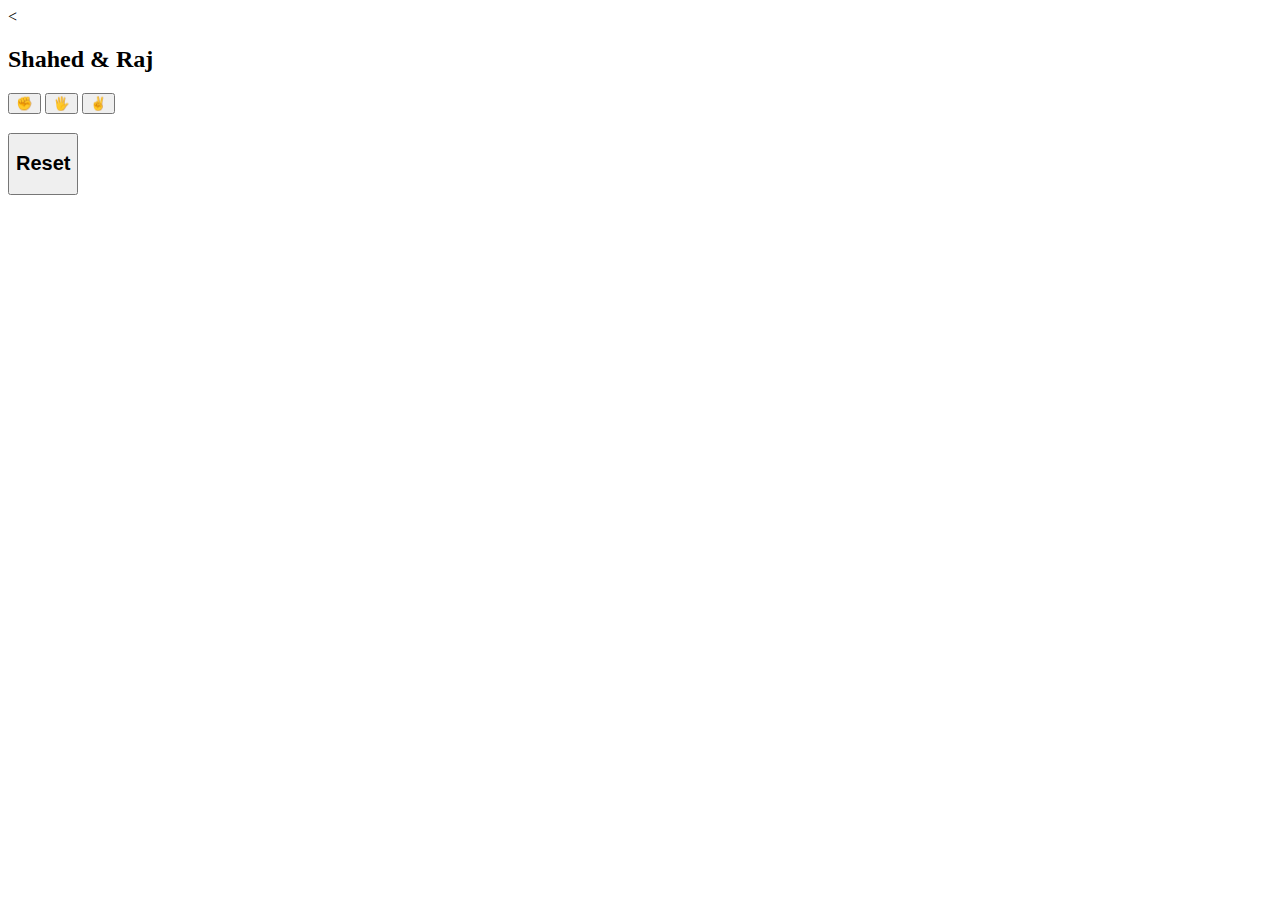
==== index.html @ a52f365a "Rename rock.html to index.html" ====
<!DOCTYPE html>
<html>

<head>
  <meta charset="UTF-8">
  <meta name="viewport" content="width=device-width, initial-scale=1">
  <title>Rock-Paper-Scissors</title>
  <<link rel="stylesheet" href="styles.css">
  
</head>


<body>
  <div class="content">
    <h2 id="name">Shahed & Raj</h2>
    <div class="buttons">
      <button onclick="playGame('rock')">✊</button>
      <button onclick="playGame('paper')">🖐️</button>
      <button onclick="playGame('scissors')">✌️</button>
    </div>
    <h3 id="msg"></h3>
  </div>
  <div class="lead">
    <p id="wins1"></p>
    <p id="loses1"></p><button id="rstBtn" onclick="resetGame('rest')">
      <h2>Reset</h2>
    </button>
  </div>
  <script src="scripts.js">scripts.js</script>
</body>

</html>
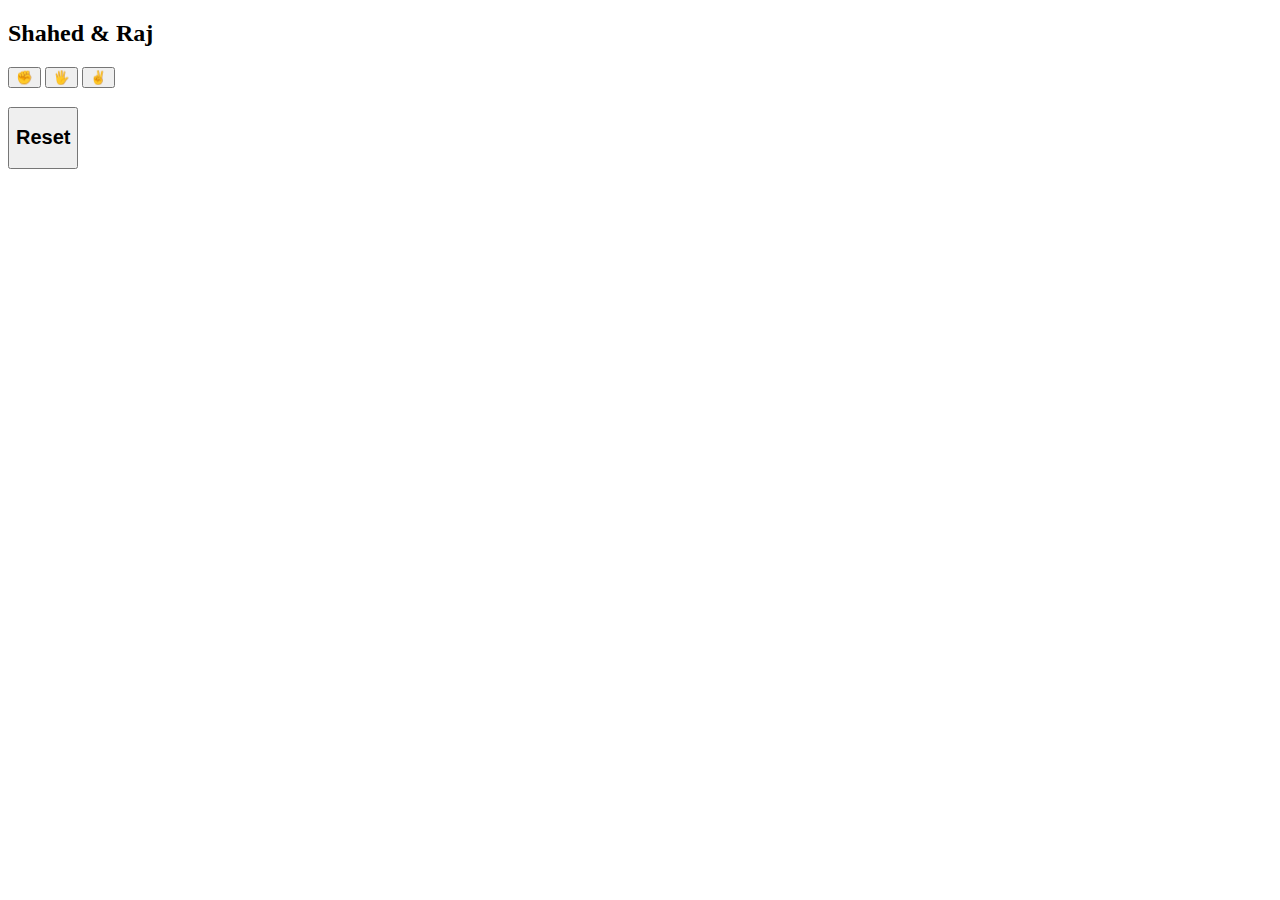
==== commit bc1ed5cc: "Update index.html" ====
--- a/index.html
+++ b/index.html
@@ -5,12 +5,21 @@
   <meta charset="UTF-8">
   <meta name="viewport" content="width=device-width, initial-scale=1">
   <title>Rock-Paper-Scissors</title>
-  <<link rel="stylesheet" href="styles.css">
+  <link rel="stylesheet" href="styles.css">
   
 </head>
 
 
 <body>
+  <div class="popUp">
+    <dialog id="popupDialog">
+      <h3>Game Over!</h3>
+      <p>You have won <span id="plrWC"></span> times. And the computer has won <span id="comWC"></span> times. so,</p>
+      <h2>You <span id="rslt"></span></h2>
+      <p id="enjoyMsg"></p>
+      <button onclick="fname()">New Game</button>
+    </dialog>
+  </div>
   <div class="content">
     <h2 id="name">Shahed & Raj</h2>
     <div class="buttons">
